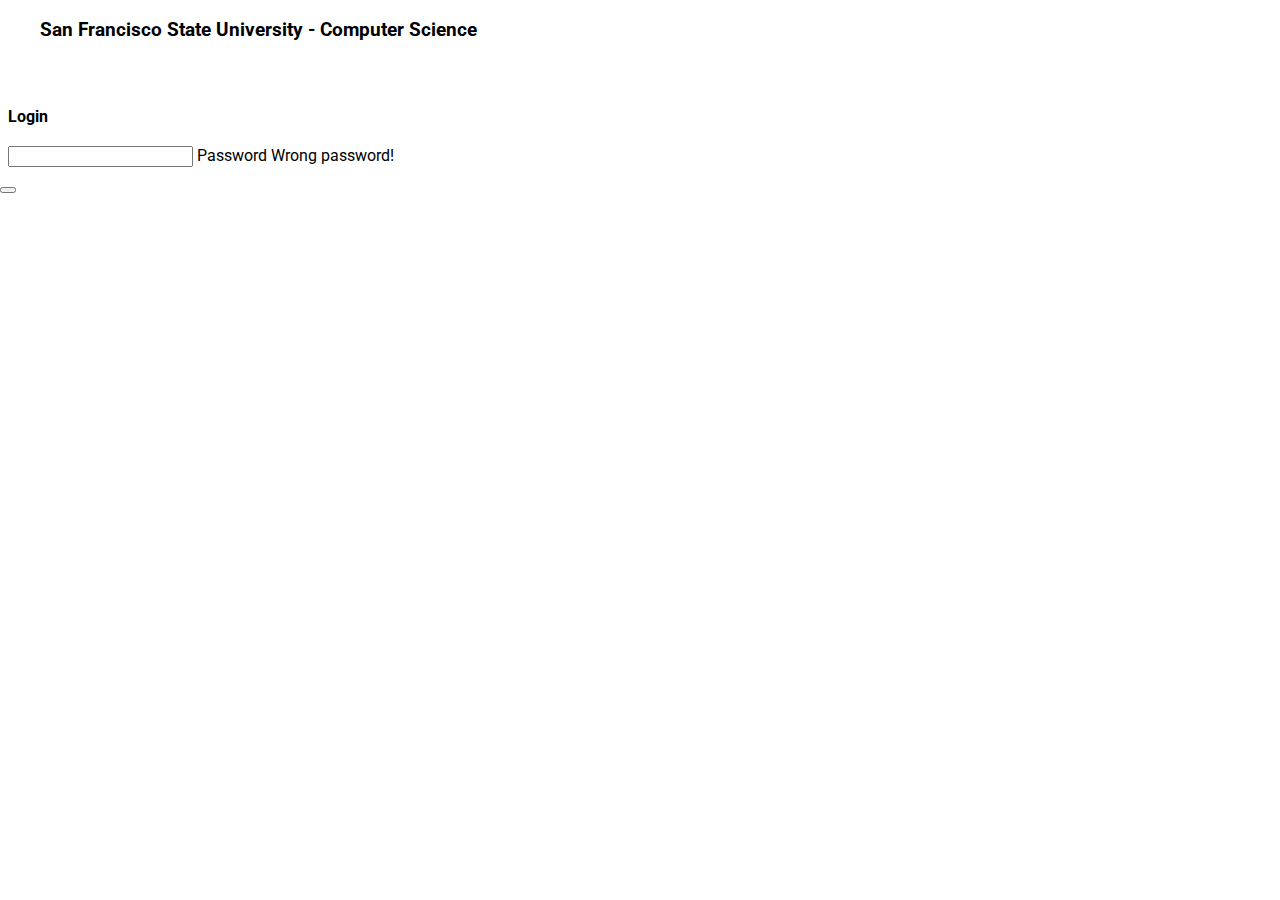
==== src/main/webapp/index.html @ cbc7b36f "pull in prior csc413 and gradapp changes" ====
<!doctype html>
<html lang="en">
<head>
    <meta charset="utf-8">
    <meta http-equiv="X-UA-Compatible" content="IE=edge">
    <meta name="description" content="A front-end template that helps you build fast, modern mobile web apps.">
    <meta name="viewport" content="width=device-width, initial-scale=1.0, minimum-scale=1.0">
    <title>San Francisco State University - Computer Science</title>

    <link rel="stylesheet" href="https://fonts.googleapis.com/css?family=Roboto:regular,bold,italic,thin,light,bolditalic,black,medium&amp;lang=en">
    <link rel="stylesheet" href="https://fonts.googleapis.com/icon?family=Material+Icons">
    <link rel="stylesheet" href="https://code.getmdl.io/1.1.3/material.deep_purple-pink.min.css">
    <link rel="stylesheet" href="styles.css">
    <style>
        .general {
        }

        .full-width {
            width: 100%;
        }

        .background-color-white {
            background-color: white;
        }

        .vertical-padding {
            height: 2em;
        }

        .display-none {
            display: none;
        }
    </style>
    <script src="date.format.js" type="application/javascript"></script>
    <script>
        var spinner_count = 0;
        var token = "";

        function show_spinner() {
            spinner_count++;
            if (spinner_count == 1) {
                $("#spinner").addClass("is-active");
            }
        }

        function hide_spinner() {
            spinner_count--;
            if (spinner_count == 0) {
                $("#spinner").removeClass("is-active");
            }
        }

        function show_toast() {
            var snackbarContainer = document.querySelector('#toast');
            var data = {message: 'Information saved...'};
            snackbarContainer.MaterialSnackbar.showSnackbar(data);
        }

        function login() {
            $('#passwd').blur();
            var passwd = document.getElementById("passwd");
            $.post("login", {passwd: passwd.value}, function(data, status) {
                token = data;
                var section_navigation = document.getElementById("navigation");
                var section_main = document.getElementById("section_main");
                var section_login = document.getElementById("section_login");
                section_navigation.style.display = (token === "") ? "none" : "block";
                section_main.style.display = (token === "") ? "none" : "block";
                section_login.style.display = (token === "") ? "block" : "none";
                if (token === "") {
                    $("#passwd").parent().addClass("is-invalid");
                }
            });
            return false;
        }
        function student_login() {

            var section_main_read_only = document.getElementById("senior_advising_read_only");
            section_main_read_only.style.display = "block";
            section_login.style.display = "none";
            return false;
        }

        function show_print_page() {
            var printWindow = window.open("", "", "width=800, height=800");
            var info = document.getElementById("student_info");
            var htmlPrint = '<html><head><title>Transcript</title><link rel="stylesheet" href="material-print.css"/></head><body>' + info.innerHTML + '</body></html>';
            printWindow.document.write(htmlPrint);
            printWindow.document.close();
        }

        function lookup_student(readonly) {
            $('#student_id').blur();
            var id = document.getElementById("student_id");
            var section = document.getElementById("section_student_info");
            var info = document.getElementById("student_info");
            if (readonly =="true"){
                id = document.getElementById("student_id_ro");
                section = document.getElementById("section_student_info_ro");
                info = document.getElementById("student_info_ro");
            }

            section.style.display = "none";
            show_spinner();
            $.post("lookup-student", {token: token, id: id.value, readonly: readonly}, function(data, status) {
                console.log(token);
                info.innerHTML = data;
                componentHandler.upgradeAllRegistered();
                section.style.display = "block";
                hide_spinner();
            });
            console.log(id.value)
            return false;
        }

        function update_comment(id, course) {
            var commentNode = document.getElementById(course);
            var comment = commentNode.value;
            // Write back the attribute so that later innerHtml will read the updated values
            // for the printing page
            commentNode.setAttribute('value', comment);
            show_spinner();
            $.post("update-comment", {token: token, id: id, course: course, comment: comment}, function(data, status) {
                hide_spinner();
                show_toast();
            });
            return false;
        }

        function update_checkpoints(id) {
            var studentFirstName = document.getElementById('student_first_name').value;
            var studentLastName = document.getElementById('student_last_name').value;
            var studentEmail = document.getElementById('student_email').value;
            var checkpointOralPresentationNode = document.getElementById('date_oral_presentation');
            var checkpointAdvising413Node = document.getElementById('date_advising_413');
            var checkpointSubmittedApplNode = document.getElementById('date_submitted_appl');
            var commentsNode = document.getElementById('comments');

            var checkpointOralPresentation = checkpointOralPresentationNode.value;
            var checkpointAdvising413 = checkpointAdvising413Node.value;
            var checkpointSubmittedAppl = checkpointSubmittedApplNode.value;
            var comments = commentsNode.value;

            // Write back the attribute so that later innerHtml will read the updated values
            // for the printing page
            checkpointOralPresentationNode.setAttribute('value', checkpointOralPresentation);
            checkpointAdvising413Node.setAttribute('value', checkpointAdvising413);
            checkpointSubmittedApplNode.setAttribute('value', checkpointSubmittedAppl);
            commentsNode.setAttribute('value', comments);

            var e = document.querySelector('#label_oral_presentation').MaterialSwitch;
            if (checkpointOralPresentation !== "") {
                e.on();
            } else {
                e.off();
            }

            e = document.querySelector('#label_advising_413').MaterialSwitch;
            if (checkpointAdvising413 !== "") {
                e.on();
            } else {
                e.off();
            }

            e = document.querySelector('#label_submitted_appl').MaterialSwitch;
            if (checkpointSubmittedAppl !== "") {
                e.on();
            } else {
                e.off();
            }

            show_spinner();
            $.post("update-checkpoints", {token: token, id: id,
                studentFirstName: studentFirstName,
                studentLastName: studentLastName,
                studentEmail: studentEmail,
                checkpointOralPresentation: checkpointOralPresentation,
                checkpointAdvising413: checkpointAdvising413,
                checkpointSubmittedAppl: checkpointSubmittedAppl,
                comments: comments}, function(data, status) {
                hide_spinner();
                show_toast();
            });
            return false;
        }

        function checkpoint_toggled(id, type) {
            var isChecked = document.getElementById(type).checked;
            var dateField = document.getElementById("date_" + type);
            if (isChecked) {
                var now = new Date();
                dateField.value = now.format("mm/dd/yyyy");
                $('#date_' + type).parent().addClass('is-dirty');
            } else {
                dateField.value = "";
                $('#date_' + type).parent().removeClass('is-dirty');
            }
            update_checkpoints(id);
            return true;
        }

        function generateList(button, type) {
            var url = "generate-list?token=" + token + "&type=" + type;
            var iframe = document.createElement("iframe");
            iframe.setAttribute("src", url);
            iframe.setAttribute("style", "display: none");
            document.body.appendChild(iframe);
            /*
            button.disabled = true;
            show_spinner();
            $.post("generate-list", {token: token, type: type}, function(data, status) {
                hide_spinner();
                button.disabled = false;
                var listWindow = window.open("", "", "width=800, height=800");
                listWindow.document.write(data);
                listWindow.document.close();
            });
            */
            return false;
        }
    </script>
</head>
<body class="mdl-demo mdl-color-text--grey-700 mdl-base">
<div class="mdl-layout mdl-js-layout mdl-layout--fixed-header">
    <header class="mdl-layout__header mdl-layout__header--scroll mdl-color--primary">
        <div class="mdl-layout--large-screen-only mdl-layout__header-row">
        </div>
        <div class="mdl-layout--large-screen-only mdl-layout__header-row">
            <h3>San Francisco State University - Computer Science</h3>
        </div>
        <div class="mdl-layout--large-screen-only mdl-layout__header-row">
        </div>
        <div id="navigation" class="mdl-layout__tab-bar mdl-js-ripple-effect mdl-color--primary-dark display-none">
            <a href="#senior_advising" class="mdl-layout__tab is-active">Senior Advising</a>
            <a href="#advising413" class="mdl-layout__tab">413 Advising List</a>
            <a href="#graduation_list" class="mdl-layout__tab">Graduation List</a>
        </div>
    </header>
    <main id="section_login" class="mdl-layout__content">
        <div class="mdl-layout__tab-panel is-active">
            <section class="section--center mdl-grid mdl-grid--no-spacing">
                <div class="mdl-card__supporting-text">
                    <h4>Login</h4>
                    <form onsubmit="return login();">
                        <div class="mdl-textfield mdl-js-textfield mdl-textfield--floating-label">
                            <input class="mdl-textfield__input" type="password" id="passwd" />
                            <label class="mdl-textfield__label" for="passwd">Password</label>
                            <span class="mdl-textfield__error">Wrong password!</span>
                        </div>
                    </form>
                    <!--
                                        <button onclick="return student_login();">Student Access</button>
                    -->
                </div>
            </section>
        </div>
    </main>
    <main id="section_main" class="mdl-layout__content display-none">
        <section class="section--center mdl-grid background-color-white">
            <div class="full-width">
                <div id="spinner" class="mdl-spinner mdl-spinner--single-color mdl-js-spinner" style="float: right"></div>
            </div>
        </section>
        <div class="mdl-layout__tab-panel is-active" id="senior_advising">
            <section class="section--center mdl-grid mdl-grid--no-spacing">
                <div class="mdl-card__supporting-text">
                    <h4>Senior Advising</h4>
                    <form onsubmit="return lookup_student('false');">
                        <div class="mdl-textfield mdl-js-textfield mdl-textfield--floating-label">
                            <input class="mdl-textfield__input" type="text" pattern="-?[0-9]*(\.[0-9]+)?" id="student_id" />
                            <label class="mdl-textfield__label" for="student_id">Student ID</label>
                            <span class="mdl-textfield__error">Input is not a student ID!</span>
                        </div>
                    </form>
                </div>
                <div id="section_student_info" style="display: none">
                    <img style="float: right" onclick="show_print_page()" src="ic_print_black_24dp_1x.png"/>
                    <div id="student_info"></div>
                </div>
            </section>
        </div>

        <div class="mdl-layout__tab-panel" id="advising413">
            <section class="section--center mdl-grid mdl-grid--no-spacing">
                <div class="mdl-card__supporting-text">
                    <h4>413 Advising List</h4>
                    <p>Compile a list of all students who have received 413 advising. A future version will
                        allow to specify a date range.</p>
                    <button class="mdl-button mdl-js-button mdl-button--fab" onclick="return generateList(this, '413')">
                        <i class="material-icons">forward</i>
                    </button>
                    <p>Compile a list of all students who are currently enrolled in 413 advising in the current semester. </p>

                    <button class="mdl-button mdl-js-button mdl-button--fab" onclick="return generateList(this, '413_current')">
                        <i class="material-icons">forward</i>
                    </button>
                </div>
            </section>
        </div>
        <div class="mdl-layout__tab-panel" id="graduation_list">
            <section class="section--center mdl-grid mdl-grid--no-spacing">
                <div class="mdl-card__supporting-text">
                    <h4>Graduation List</h4>
                    <p>Compile a list of all students who have graduated. A future version will
                        allow to specify a date range.</p>
                    <button class="mdl-button mdl-js-button mdl-button--fab" onclick="return generateList(this, 'graduated')">
                        <i class="material-icons">forward</i>
                    </button>
                    <p>Compile a list of all students who have applied to graduate during the current semester.</p>
                    <button class="mdl-button mdl-js-button mdl-button--fab" onclick="return generateList(this, 'graduated_current')">
                    <i class="material-icons">forward</i>
                </button>
                </div>
            </section>
        </div>
    </main>
    <div class="mdl-layout__tab-panel" id="senior_advising_read_only" style="display: none">
        <section class="section--center mdl-grid mdl-grid--no-spacing">
            <div class="mdl-card__supporting-text">
                <h4>Senior Advising</h4>
                <form onsubmit="return lookup_student('true');">
                    <div class="mdl-textfield mdl-js-textfield mdl-textfield--floating-label">
                        <input class="mdl-textfield__input" type="text" pattern="-?[0-9]*(\.[0-9]+)?" id="student_id_ro" />
                        <label class="mdl-textfield__label" for="student_id">Student ID</label>
                        <span class="mdl-textfield__error">Input is not a student ID!</span>
                    </div>
                </form>
            </div>
            <div id="section_student_info_ro" style="display: none">
                <img style="float: right" onclick="show_print_page()" src="ic_print_black_24dp_1x.png"/>
                <div id="student_info_ro"></div>
            </div>
        </section>
    </div>
    <div id="toast" class="mdl-js-snackbar mdl-snackbar">
        <div class="mdl-snackbar__text"></div>
        <button class="mdl-snackbar__action" type="button"></button>
    </div>
</div>
<script src="jquery-2.1.4.min.js"></script>
<script src="https://code.getmdl.io/1.1.3/material.min.js"></script>
</body>
</html>
---- src/main/webapp/styles.css ----
/**
 * Copyright 2015 Google Inc. All Rights Reserved.
 *
 * Licensed under the Apache License, Version 2.0 (the "License");
 * you may not use this file except in compliance with the License.
 * You may obtain a copy of the License at
 *
 *      http://www.apache.org/licenses/LICENSE-2.0
 *
 * Unless required by applicable law or agreed to in writing, software
 * distributed under the License is distributed on an "AS IS" BASIS,
 * WITHOUT WARRANTIES OR CONDITIONS OF ANY KIND, either express or implied.
 * See the License for the specific language governing permissions and
 * limitations under the License.
 */

html, body {
    font-family: 'Roboto', 'Helvetica', sans-serif;
    margin: 0;
    padding: 0;
}
.mdl-demo .mdl-layout__header-row {
    padding-left: 40px;
}
.mdl-demo .mdl-layout.is-small-screen .mdl-layout__header-row h3 {
    font-size: inherit;
}
.mdl-demo .mdl-layout__tab-bar-button {
    display: none;
}
.mdl-demo .mdl-layout.is-small-screen .mdl-layout__tab-bar .mdl-button {
    display: none;
}
.mdl-demo .mdl-layout:not(.is-small-screen) .mdl-layout__tab-bar,
.mdl-demo .mdl-layout:not(.is-small-screen) .mdl-layout__tab-bar-container {
    overflow: visible;
}
.mdl-demo .mdl-layout__tab-bar-container {
    height: 64px;
}
.mdl-demo .mdl-layout__tab-bar {
    padding: 0;
    padding-left: 16px;
    box-sizing: border-box;
    height: 100%;
    width: 100%;
}
.mdl-demo .mdl-layout__tab-bar .mdl-layout__tab {
    height: 64px;
    line-height: 64px;
}
.mdl-demo .mdl-layout__tab-bar .mdl-layout__tab.is-active::after {
    background-color: white;
    height: 4px;
}
.mdl-demo main > .mdl-layout__tab-panel {
    padding: 8px;
    padding-top: 48px;
}
.mdl-demo .mdl-card {
    height: auto;
    display: -webkit-flex;
    display: -ms-flexbox;
    display: flex;
    -webkit-flex-direction: column;
    -ms-flex-direction: column;
    flex-direction: column;
}
.mdl-demo .mdl-card > * {
    height: auto;
}
.mdl-demo .mdl-card .mdl-card__supporting-text {
    margin: 40px;
    -webkit-flex-grow: 1;
    -ms-flex-positive: 1;
    flex-grow: 1;
    padding: 0;
    color: inherit;
    width: calc(100% - 80px);
}
.mdl-demo.mdl-demo .mdl-card__supporting-text h4 {
    margin-top: 0;
    margin-bottom: 20px;
}
.mdl-demo .mdl-card__actions {
    margin: 0;
    padding: 4px 40px;
    color: inherit;
}
.mdl-demo .mdl-card__actions a {
    color: #00BCD4;
    margin: 0;
}
.mdl-demo .mdl-card__actions a:hover,
.mdl-demo .mdl-card__actions a:active {
    color: inherit;
    background-color: transparent;
}
.mdl-demo .mdl-card__supporting-text + .mdl-card__actions {
    border-top: 1px solid rgba(0, 0, 0, 0.12);
}
.mdl-demo #add {
    position: absolute;
    right: 40px;
    top: 36px;
    z-index: 999;
}

.mdl-demo .mdl-layout__content section:not(:last-of-type) {
    position: relative;
    margin-bottom: 48px;
}
.mdl-demo section.section--center {
    max-width: 860px;
}
.mdl-demo #features section.section--center {
    max-width: 620px;
}
.mdl-demo section > header{
    display: -webkit-flex;
    display: -ms-flexbox;
    display: flex;
    -webkit-align-items: center;
    -ms-flex-align: center;
    align-items: center;
    -webkit-justify-content: center;
    -ms-flex-pack: center;
    justify-content: center;
}
.mdl-demo section > .section__play-btn {
    min-height: 200px;
}
.mdl-demo section > header > .material-icons {
    font-size: 3rem;
}
.mdl-demo section > button {
    position: absolute;
    z-index: 99;
    top: 8px;
    right: 8px;
}
.mdl-demo section .section__circle {
    display: -webkit-flex;
    display: -ms-flexbox;
    display: flex;
    -webkit-align-items: center;
    -ms-flex-align: center;
    align-items: center;
    -webkit-justify-content: flex-start;
    -ms-flex-pack: start;
    justify-content: flex-start;
    -webkit-flex-grow: 0;
    -ms-flex-positive: 0;
    flex-grow: 0;
    -webkit-flex-shrink: 1;
    -ms-flex-negative: 1;
    flex-shrink: 1;
}
.mdl-demo section .section__text {
    -webkit-flex-grow: 1;
    -ms-flex-positive: 1;
    flex-grow: 1;
    -webkit-flex-shrink: 0;
    -ms-flex-negative: 0;
    flex-shrink: 0;
    padding-top: 8px;
}
.mdl-demo section .section__text h5 {
    font-size: inherit;
    margin: 0;
    margin-bottom: 0.5em;
}
.mdl-demo section .section__text a {
    text-decoration: none;
}
.mdl-demo section .section__circle-container > .section__circle-container__circle {
    width: 64px;
    height: 64px;
    border-radius: 32px;
    margin: 8px 0;
}
.mdl-demo section.section--footer .section__circle--big {
    width: 100px;
    height: 100px;
    border-radius: 50px;
    margin: 8px 32px;
}
.mdl-demo .is-small-screen section.section--footer .section__circle--big {
    width: 50px;
    height: 50px;
    border-radius: 25px;
    margin: 8px 16px;
}
.mdl-demo section.section--footer {
    padding: 64px 0;
    margin: 0 -8px -8px -8px;
}
.mdl-demo section.section--center .section__text:not(:last-child) {
    border-bottom: 1px solid rgba(0,0,0,.13);
}
.mdl-demo .mdl-card .mdl-card__supporting-text > h3:first-child {
    margin-bottom: 24px;
}
.mdl-demo .mdl-layout__tab-panel:not(#overview) {
    background-color: white;
}
.mdl-demo #features section {
    margin-bottom: 72px;
}
.mdl-demo #features h4, #features h5 {
    margin-bottom: 16px;
}
.mdl-demo .toc {
    border-left: 4px solid #C1EEF4;
    margin: 24px;
    padding: 0;
    padding-left: 8px;
    display: -webkit-flex;
    display: -ms-flexbox;
    display: flex;
    -webkit-flex-direction: column;
    -ms-flex-direction: column;
    flex-direction: column;
}
.mdl-demo .toc h4 {
    font-size: 0.9rem;
    margin-top: 0;
}
.mdl-demo .toc a {
    color: #4DD0E1;
    text-decoration: none;
    font-size: 16px;
    line-height: 28px;
    display: block;
}
.mdl-demo .mdl-menu__container {
    z-index: 99;
}

.mdl-data-table__cell--non-numeric.failed{
    color: red;
}
---- src/main/webapp/material-print.css ----
.mdl-data-table {
}

.mdl-js-data-table {
}

.mdl-shadow--2dp {
}

.mdl-data-table__cell--non-numeric {
    font-size: xx-small;
}

.mdl-textfield {
}

.mdl-js-textfield {
}

.mdl-textfield__input {
    border: none;
}

.mdl-textfield__label {
    display: none;
}

.mdl-switch__input {
    display: none;
}

.mdl-switch {
    display: none;
}

.mdl-js-switch {
}

.mdl-js-ripple-effect {
}

table, th, td {
    border-bottom: 1px solid #ddd;
}

th, td {
    padding-right: 15px;
}

form {
    margin: 0px;
}

.vertical-padding {
    height: 0px;
}

.general {
    display: none;
}

.full-width {
    width: 100%;
}
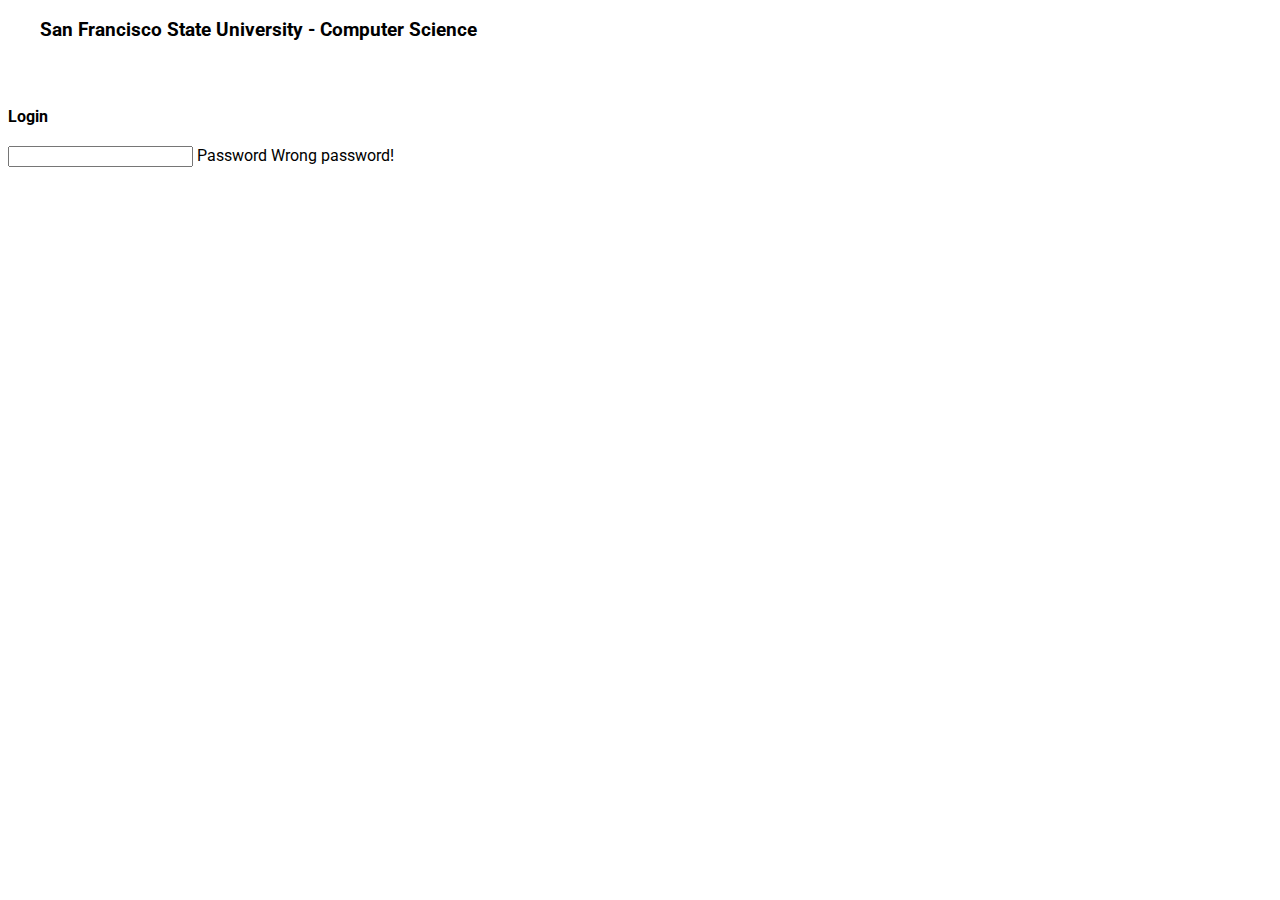
==== commit cb186350: "Fixed date issue." ====
--- a/src/main/webapp/index.html
+++ b/src/main/webapp/index.html
@@ -74,13 +74,6 @@
             });
             return false;
         }
-        function student_login() {
-
-            var section_main_read_only = document.getElementById("senior_advising_read_only");
-            section_main_read_only.style.display = "block";
-            section_login.style.display = "none";
-            return false;
-        }
 
         function show_print_page() {
             var printWindow = window.open("", "", "width=800, height=800");
@@ -90,20 +83,15 @@
             printWindow.document.close();
         }
 
-        function lookup_student(readonly) {
+        function lookup_student() {
             $('#student_id').blur();
             var id = document.getElementById("student_id");
             var section = document.getElementById("section_student_info");
             var info = document.getElementById("student_info");
-            if (readonly =="true"){
-                id = document.getElementById("student_id_ro");
-                section = document.getElementById("section_student_info_ro");
-                info = document.getElementById("student_info_ro");
-            }
 
             section.style.display = "none";
             show_spinner();
-            $.post("lookup-student", {token: token, id: id.value, readonly: readonly}, function(data, status) {
+            $.post("lookup-student", {token: token, id: id.value}, function(data, status) {
                 console.log(token);
                 info.innerHTML = data;
                 componentHandler.upgradeAllRegistered();
@@ -249,9 +237,6 @@
                             <span class="mdl-textfield__error">Wrong password!</span>
                         </div>
                     </form>
-                    <!--
-                                        <button onclick="return student_login();">Student Access</button>
-                    -->
                 </div>
             </section>
         </div>
@@ -266,7 +251,7 @@
             <section class="section--center mdl-grid mdl-grid--no-spacing">
                 <div class="mdl-card__supporting-text">
                     <h4>Senior Advising</h4>
-                    <form onsubmit="return lookup_student('false');">
+                    <form onsubmit="return lookup_student();">
                         <div class="mdl-textfield mdl-js-textfield mdl-textfield--floating-label">
                             <input class="mdl-textfield__input" type="text" pattern="-?[0-9]*(\.[0-9]+)?" id="student_id" />
                             <label class="mdl-textfield__label" for="student_id">Student ID</label>
@@ -288,11 +273,6 @@
                     <p>Compile a list of all students who have received 413 advising. A future version will
                         allow to specify a date range.</p>
                     <button class="mdl-button mdl-js-button mdl-button--fab" onclick="return generateList(this, '413')">
-                        <i class="material-icons">forward</i>
-                    </button>
-                    <p>Compile a list of all students who are currently enrolled in 413 advising in the current semester. </p>
-
-                    <button class="mdl-button mdl-js-button mdl-button--fab" onclick="return generateList(this, '413_current')">
                         <i class="material-icons">forward</i>
                     </button>
                 </div>
@@ -315,28 +295,6 @@
             </section>
         </div>
     </main>
-    <div class="mdl-layout__tab-panel" id="senior_advising_read_only" style="display: none">
-        <section class="section--center mdl-grid mdl-grid--no-spacing">
-            <div class="mdl-card__supporting-text">
-                <h4>Senior Advising</h4>
-                <form onsubmit="return lookup_student('true');">
-                    <div class="mdl-textfield mdl-js-textfield mdl-textfield--floating-label">
-                        <input class="mdl-textfield__input" type="text" pattern="-?[0-9]*(\.[0-9]+)?" id="student_id_ro" />
-                        <label class="mdl-textfield__label" for="student_id">Student ID</label>
-                        <span class="mdl-textfield__error">Input is not a student ID!</span>
-                    </div>
-                </form>
-            </div>
-            <div id="section_student_info_ro" style="display: none">
-                <img style="float: right" onclick="show_print_page()" src="ic_print_black_24dp_1x.png"/>
-                <div id="student_info_ro"></div>
-            </div>
-        </section>
-    </div>
-    <div id="toast" class="mdl-js-snackbar mdl-snackbar">
-        <div class="mdl-snackbar__text"></div>
-        <button class="mdl-snackbar__action" type="button"></button>
-    </div>
 </div>
 <script src="jquery-2.1.4.min.js"></script>
 <script src="https://code.getmdl.io/1.1.3/material.min.js"></script>
